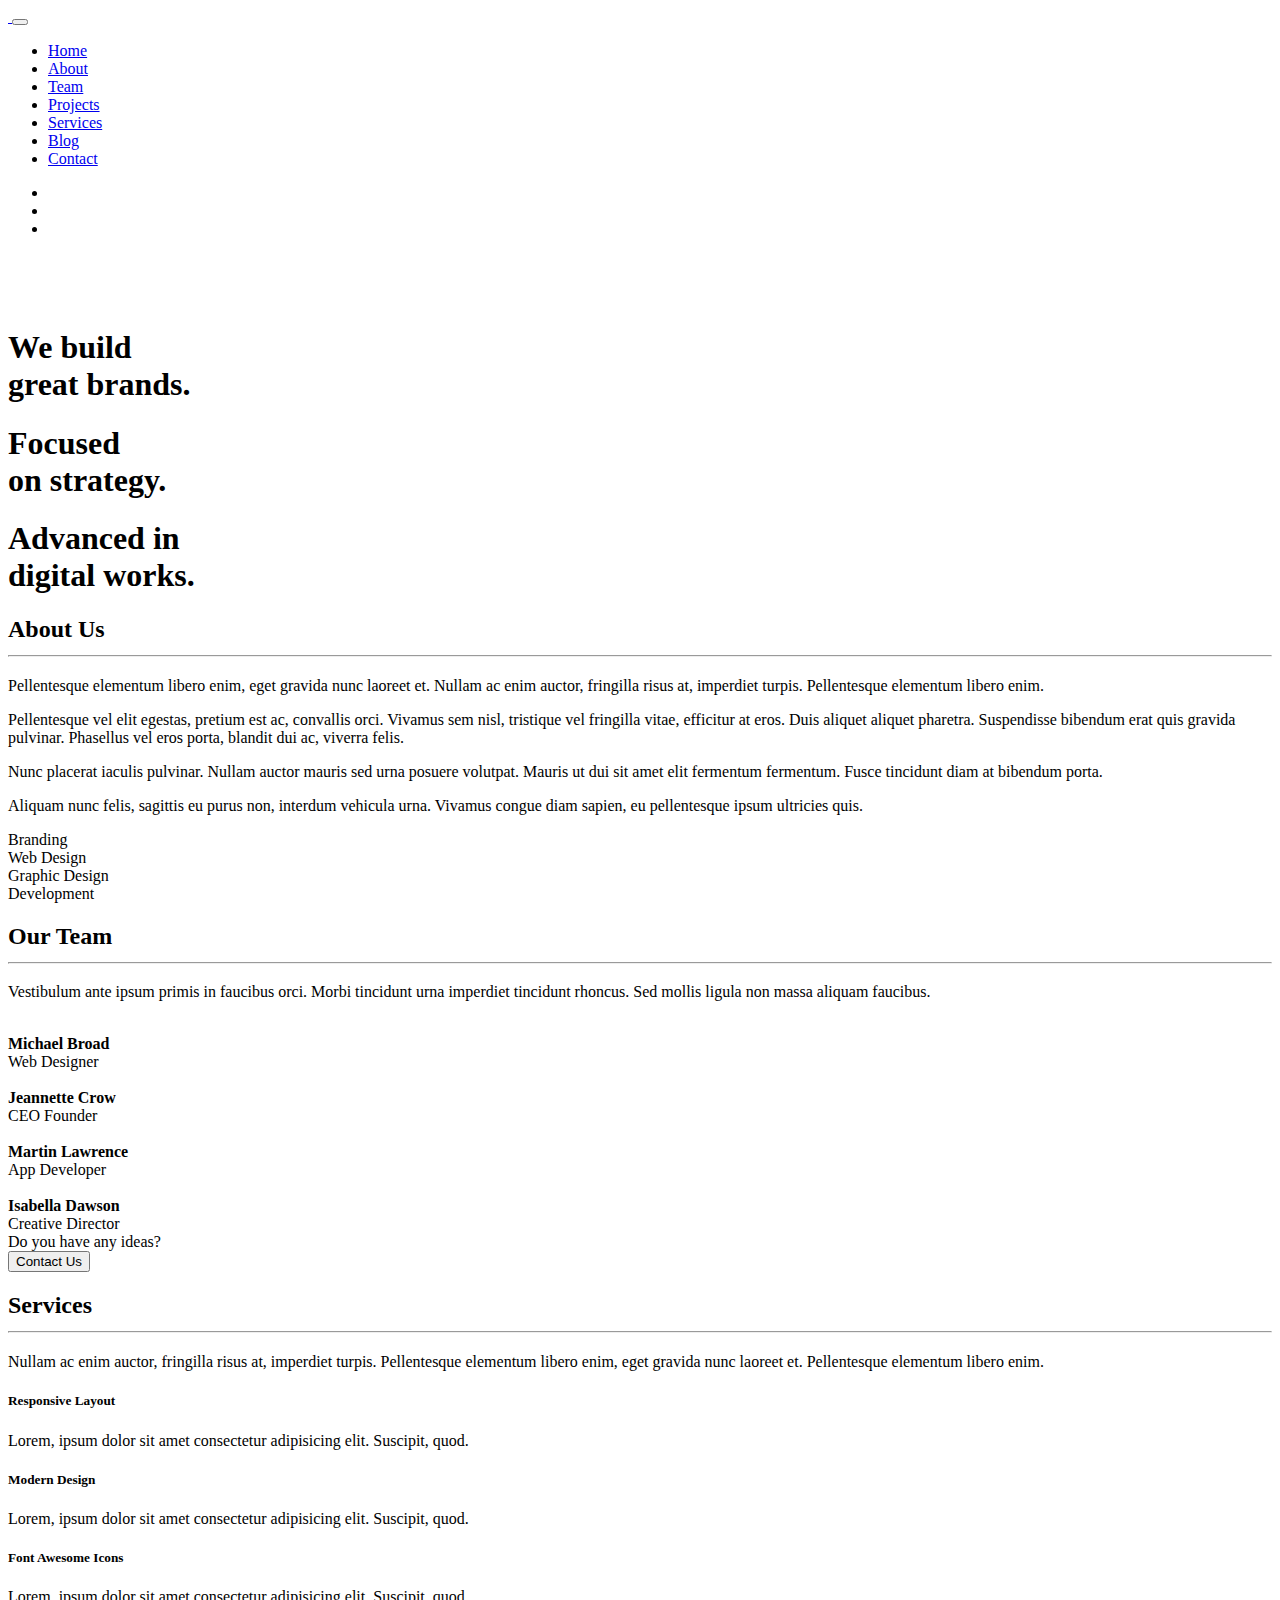
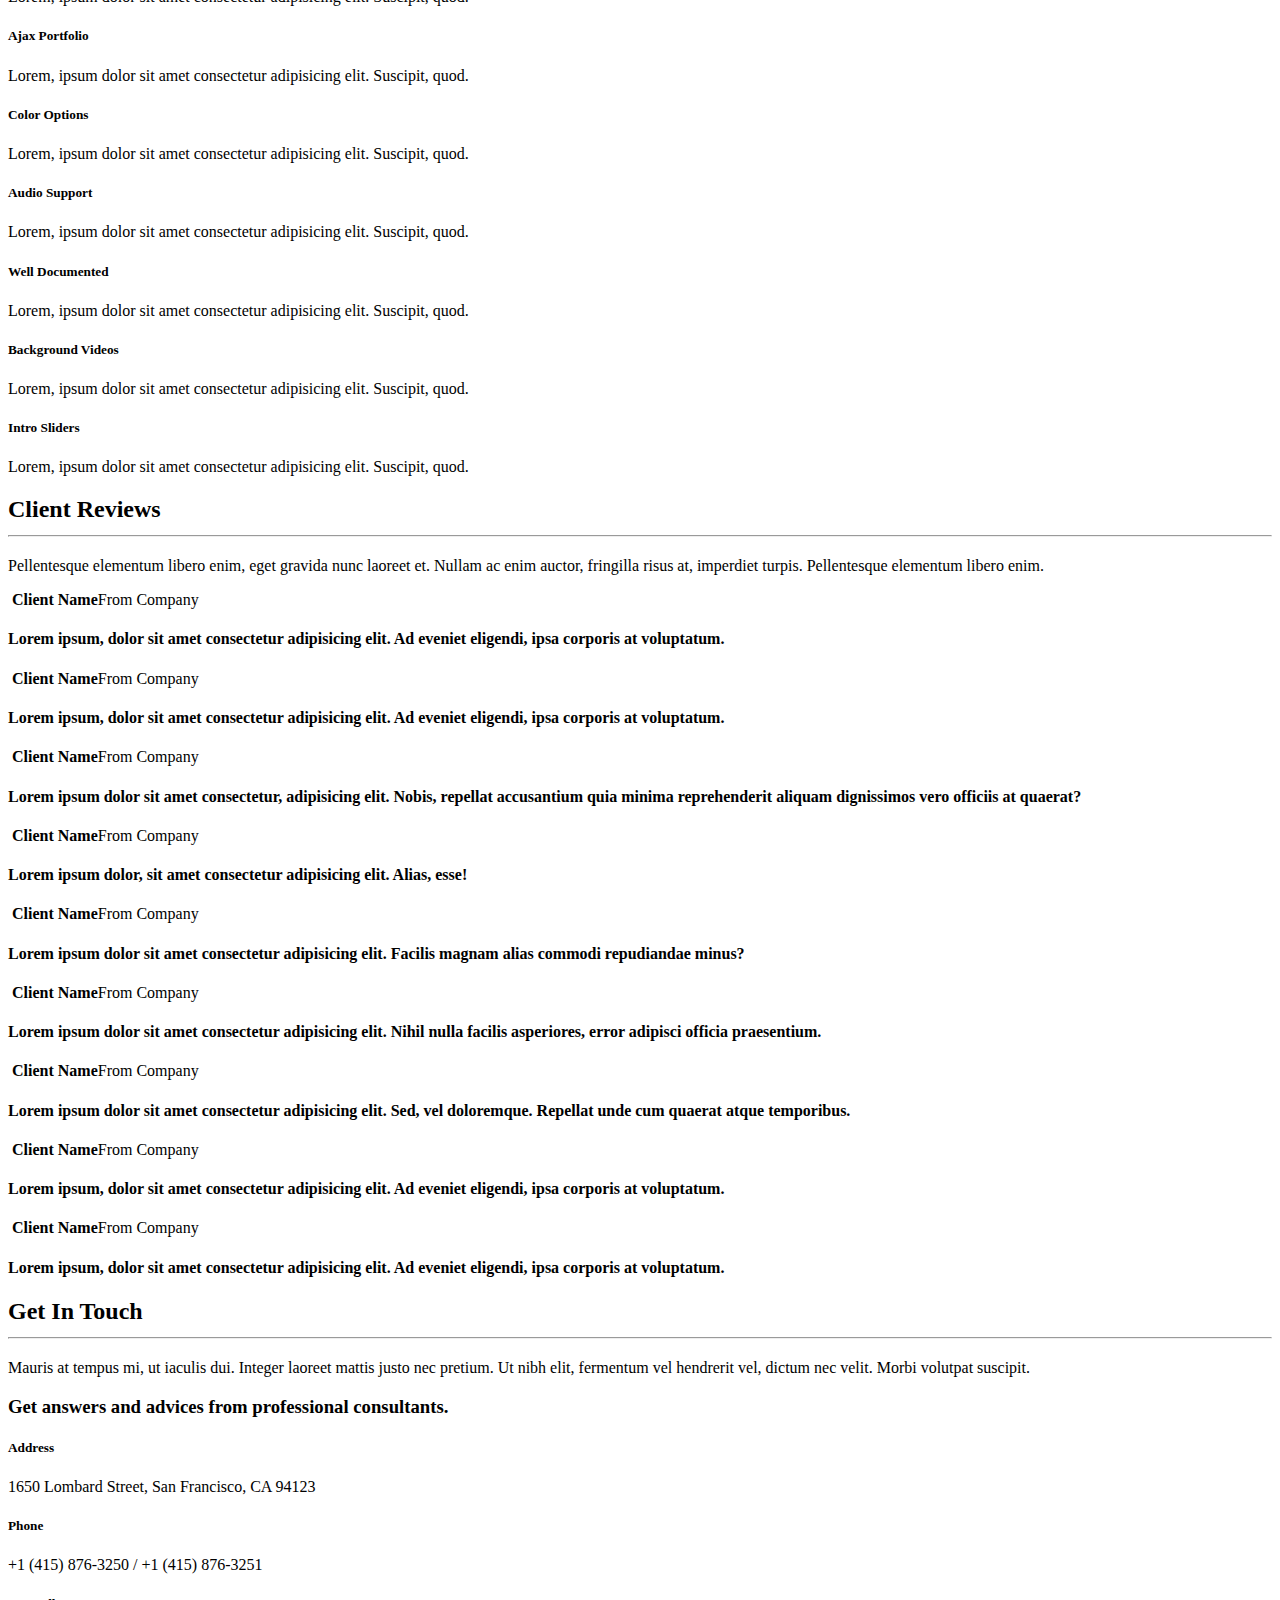
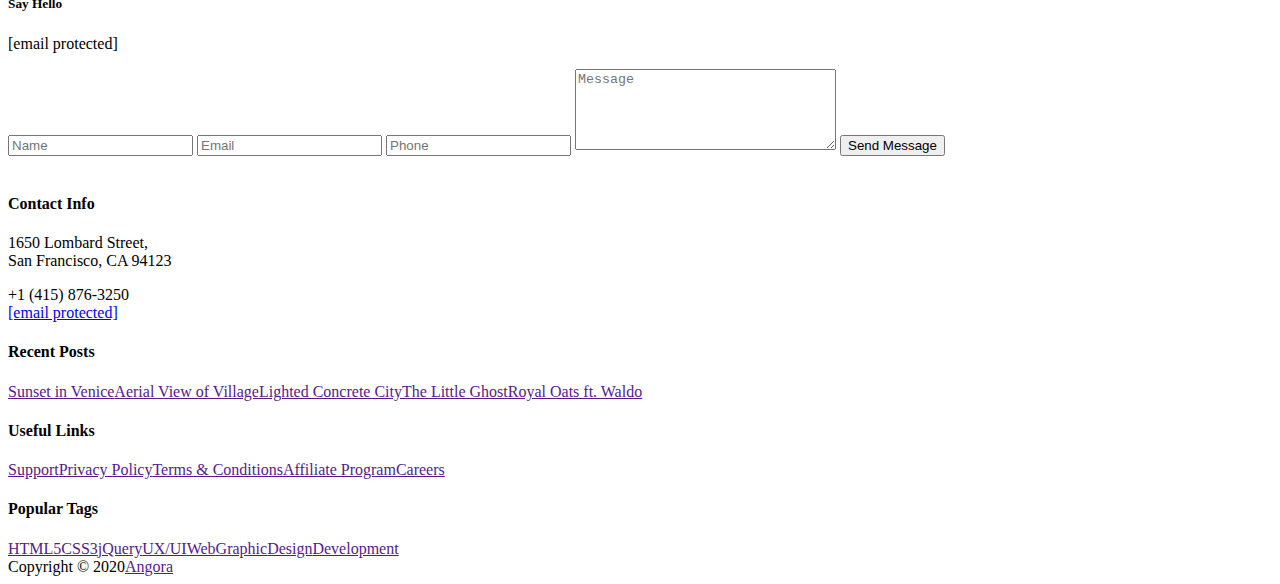
==== angora.html @ a64c03df "Added readme.md" ====
<!DOCTYPE html>
    <head>
        <meta name="viewport" content="width=device-width, initial-scale=1">
        <script src="https://kit.fontawesome.com/d4695009b6.js" crossorigin="anonymous"></script>
        <link href="https://cdn.jsdelivr.net/npm/bootstrap@5.2.0-beta1/dist/css/bootstrap.min.css" rel="stylesheet" integrity="sha384-0evHe/X+R7YkIZDRvuzKMRqM+OrBnVFBL6DOitfPri4tjfHxaWutUpFmBp4vmVor" crossorigin="anonymous">
        <link
          rel="stylesheet"
          href="https://cdnjs.cloudflare.com/ajax/libs/animate.css/4.1.1/animate.min.css"
        />
        <link rel="stylesheet" type="text/css" href="//cdn.jsdelivr.net/npm/slick-carousel@1.8.1/slick/slick.css"/>
        <link href="angora.css" rel="stylesheet" type="text/css">
    </head>
    <body>
        <!-- <ul class="hidden">
            <li>"Babies are easy, you just watch them be cute and feed them spaghetti" - Lilly Aldrin</li>
            <li></li>
        </ul> -->
        <section class="head-section">
          <nav class="navbar navbar-expand-md navbar-dark bg-none">
            <div class="container">
              <a class="navbar-brand" href="#">
                <img src="./images/logo-white.png" alt="" height="24">
              </a>
              <button class="navbar-toggler ms-auto" type="button" data-bs-toggle="collapse" data-bs-target="#navbarSupportedContent" aria-controls="navbarSupportedContent" aria-expanded="false" aria-label="Toggle navigation">
                <span class="navbar-toggler-icon"></span>
              </button>
              <div class="collapse navbar-collapse" id="navbarSupportedContent">
                <ul class="navbar-nav mb-2 mb-lg-0">
                  <li class="nav-item">
                    <a class="nav-link active" aria-current="page" href="#">Home</a>
                  </li>
                  <li class="nav-item">
                    <a class="nav-link" aria-current="aboutus" href="#aboutus">About</a>
                  </li>
                  <li class="nav-item">
                    <a class="nav-link" aria-current="ourteam" href="#ourteam">Team</a>
                  </li>
                  <li class="nav-item">
                    <a class="nav-link" aria-current="page" href="#projects">Projects</a>
                  </li>
                  <li class="nav-item">
                    <a class="nav-link" aria-current="page" href="#services">Services</a>
                  </li>
                  <li class="nav-item">
                    <a class="nav-link" aria-current="page" href="#blog">Blog</a>
                  </li>
                  <li class="nav-item">
                    <a class="nav-link" aria-current="page" href="#contact">Contact</a>
                  </li>
                </ul>
                <ul class="navbar-nav d-lg-flex block d-none">
                  <li class="nav-item"><a href="" class="nav-link"><i class="fa-brands fa-facebook-f"></i></a></li>
                  <li class="nav-item"><a href="" class="nav-link"><i class="fa-brands fa-instagram"></i></a></li>
                  <li class="nav-item"><a href="" class="nav-link"><i class="fa-brands fa-twitter"></i></a></li>
                </ul>
              </div>
            </div>
          </nav>
          
          <div class="slideshow">
            <div class="slide-inner">
              <div class="slide show"><img src="./images/slideshow-1.jpg" alt=""></div>
              <div class="slide"><img src="./images/slideshow-2.jpg" alt=""></div>
              <div class="slide"><img src="./images/slideshow-3.jpg" alt=""></div>
            </div>
            <div class="slide-titles">
              <h1 class="display-1 fw-bold slide-title">We build<br>great brands.</h1>
              <h1 class="display-1 fw-bold slide-title">Focused<br>on strategy.</h1>
              <h1 class="display-1 fw-bold slide-title">Advanced in<br>digital works.</h1>
            </div>
          </div>
          
        </section>

        <section class="body-section" id='aboutus'>
          <div class="container">
            <div class="sectro">
              <h2>About Us</h2>
              <p>Pellentesque elementum libero enim, eget gravida nunc laoreet et. Nullam ac enim auctor, fringilla risus at, imperdiet turpis. Pellentesque elementum libero enim.</p>
            </div>
            <div class="row">
              <div class="col-md">
                <p>Pellentesque vel elit egestas, pretium est ac, convallis orci. Vivamus sem nisl, tristique vel fringilla vitae, efficitur at eros. Duis aliquet aliquet pharetra. Suspendisse bibendum erat quis gravida pulvinar. Phasellus vel eros porta, blandit dui ac, viverra felis.</p>
                <p>Nunc placerat iaculis pulvinar. Nullam auctor mauris sed urna posuere volutpat. Mauris ut dui sit amet elit fermentum fermentum. Fusce tincidunt diam at bibendum porta.</p>
                <p>Aliquam nunc felis, sagittis eu purus non, interdum vehicula urna. Vivamus congue diam sapien, eu pellentesque ipsum ultricies quis.</p>
            </div>
              <div class="col-lg">

                <div class="prog">
                  <div class="progress-label">Branding</div>
                  <div class="progress">
                    <div class="progress-bar" role="progressbar" style="width:80%;" aria-valuenow="80" aria-valuemin="0" aria-valuemax="100"></div>
                  </div>
                </div>
                  
                <div class="prog">
                  <div class="progress-label">Web Design</div>
                  <div class="progress">
                    <div class="progress-bar" role="progressbar" style="width:95%;" aria-valuenow="95" aria-valuemin="0" aria-valuemax="100"></div>
                  </div>
                </div>

                <div class="prog">
                  <div class="progress-label ">Graphic Design</div>
                  <div class="progress">
                    <div class="progress-bar" role="progressbar" style="width:85%;" aria-valuenow="85" aria-valuemin="0" aria-valuemax="100"></div>
                  </div>
                </div>
                  
                <div class="prog">
                  <div class="progress-label">Development</div>
                  <div class="progress">
                    <div class="progress-bar" role="progressbar" style="width:70%;" aria-valuenow="70" aria-valuemin="0" aria-valuemax="100"></div>
                  </div>
                </div>

              </div>
            </div>
          </div>
        </section>

        <section class="body-section team-section" id="ourteam">
          <div class="container">
            <div class="sectro">
              <h2>Our Team</h2>
              <p>Vestibulum ante ipsum primis in faucibus orci. Morbi tincidunt urna imperdiet tincidunt rhoncus. Sed mollis ligula non massa aliquam faucibus.</p>
            </div>
            <div class="row mb-5 justify-content-center ms-auto me-auto">
              <div class="col-lg-3 col-md-10 ">
                <div class="card">
                  <div class="card-crop">
                    <img src="./images/member-1.jpg" alt="" class="card-img team-image">
                    <div class="red-contact-overlay"><a href=""><i class="fa-brands fa-facebook-f"></i></a><a href=""><i class="fa-brands fa-twitter"></i></a><a href=""><i class="fa-brands fa-instagram"></i></a><a href=""><i class="fa-brands fa-linkedin-in"></i></a></div>
                  </div>
                  <div class="card-footer">
                    <strong class="d-block">Michael Broad</strong>
                    <div class="job">Web Designer</div>
                  </div>
                </div>
              </div>
              <div class="col-lg-3 col-md-10 ">
                <div class="card">
                  <div class="card-crop">
                    <img src="./images/member-2.jpg" alt="" class="card-img team-image">
                    <div class="red-contact-overlay"><a href=""><i class="fa-brands fa-facebook-f"></i></a><a href=""><i class="fa-brands fa-twitter"></i></a><a href=""><i class="fa-brands fa-instagram"></i></a><a href=""><i class="fa-brands fa-linkedin-in"></i></a></div>
                  </div>
                  <div class="card-footer">
                    <strong class="d-block">Jeannette Crow</strong>
                    <div class="job">CEO Founder</div>
                  </div>
                </div>
              </div>
              <div class="col-lg-3 col-md-10 ">
                <div class="card">
                  <div class="card-crop">
                    <img src="./images/member-3.jpg" alt="" class="card-img team-image">
                    <div class="red-contact-overlay"><a href=""><i class="fa-brands fa-facebook-f"></i></a><a href=""><i class="fa-brands fa-twitter"></i></a><a href=""><i class="fa-brands fa-instagram"></i></a><a href=""><i class="fa-brands fa-linkedin-in"></i></a></div>
                  </div>
                  <div class="card-footer">
                    <strong class="d-block">Martin Lawrence</strong>
                    <div class="job">App Developer</div>
                  </div>
                </div>
              </div>
              <div class="col-lg-3 col-md-10 ">
                <div class="card">
                  <div class="card-crop">
                    <img src="./images/member-4.jpg" alt="" class="card-img team-image">
                    <div class="red-contact-overlay"><a href=""><i class="fa-brands fa-facebook-f"></i></a><a href=""><i class="fa-brands fa-twitter"></i></a><a href=""><i class="fa-brands fa-instagram"></i></a><a href=""><i class="fa-brands fa-linkedin-in"></i></a></div>
                  </div>
                  <div class="card-footer">
                    <strong class="d-block">Isabella Dawson</strong>
                    <div class="job">Creative Director</div>
                  </div>
                </div>
              </div>
            </div>
            <div class="thoughts row mt-5">
              <div class="col-md-4"><div class="display-6">Do you have any ideas?</div></div>
              <div class="col-md-3"><button class="contactus-button fw-bold text-white mx-auto mt-2">Contact Us</button></div>
            </div>
          </div>
        </section>

        <section class="body-section services-section">
          <div class="container">
            <div class="row justify-content-center">
              <div class="section-intro col-lg-8 col-md-12 position-relative">
                <h2 class="section-title" data-bg-letter="S">
                  Services
                  <hr>
                </h2>
                <p class="section-intro-text">Nullam ac enim auctor, fringilla risus at, imperdiet turpis. Pellentesque elementum libero enim, eget gravida nunc laoreet et. Pellentesque elementum libero enim.</p>
              </div>
            </div>
            <div class="row">
              <div class="container-lg w-100">
                <div class="row">
                  <div class="col-lg col-md-6 service">
                    <i class="service-icon fa-solid fa-laptop"></i>
                    <div class="service-info">
                      <h5 class="service-title">Responsive Layout</h5>
                      <p class="service-desc"> Lorem, ipsum dolor sit amet consectetur adipisicing elit. Suscipit, quod.</p>
                    </div>
                  </div>
                  <div class="col service">
                    <i class="service-icon fa-solid fa-pen-ruler"></i>
                    <div class="service-info">
                      <h5 class="service-title">Modern Design</h5>
                      <p class="service-desc"> Lorem, ipsum dolor sit amet consectetur adipisicing elit. Suscipit, quod.</p>
                    </div>
                  </div>
                  <div class="col-md-6 col-lg service">
                    <i class="service-icon fa-solid fa-font-awesome"></i>
                    <div class="service-info">
                      <h5 class="service-title">Font Awesome Icons</h5>
                      <p class="service-desc"> Lorem, ipsum dolor sit amet consectetur adipisicing elit. Suscipit, quod.</p>
                    </div>
                  </div>
                </div>
                <div class="row">
                  <div class="col-lg col-md-6 service">
                    <i class="service-icon fa-solid fa-envelopes-bulk"></i>
                    <div class="service-info">
                      <h5 class="service-title">Ajax Portfolio</h5>
                      <p class="service-desc"> Lorem, ipsum dolor sit amet consectetur adipisicing elit. Suscipit, quod.</p>
                    </div>
                  </div>
                  <div class="col service">
                    <i class="service-icon fa-solid fa-gear"></i>
                    <div class="service-info">
                      <h5 class="service-title">Color Options</h5>
                      <p class="service-desc"> Lorem, ipsum dolor sit amet consectetur adipisicing elit. Suscipit, quod.</p>
                    </div>
                  </div>
                  <div class="col-md-6 col-lg service">
                    <i class="service-icon fa-solid fa-headphones-simple"></i>
                    <div class="service-info">
                      <h5 class="service-title">Audio Support</h5>
                      <p class="service-desc"> Lorem, ipsum dolor sit amet consectetur adipisicing elit. Suscipit, quod.</p>
                    </div>
                  </div>
                </div>
                <div class="row">
                  <div class="col-lg col-md-6 service">
                    <i class="service-icon fa-solid fa-book"></i>
                    <div class="service-info">
                      <h5 class="service-title">Well Documented</h5>
                      <p class="service-desc"> Lorem, ipsum dolor sit amet consectetur adipisicing elit. Suscipit, quod.</p>
                    </div>
                  </div>
                  <div class="col service">
                    <i class="service-icon fa-solid fa-camera"></i>
                    <div class="service-info">
                      <h5 class="service-title">Background Videos</h5>
                      <p class="service-desc"> Lorem, ipsum dolor sit amet consectetur adipisicing elit. Suscipit, quod.</p>
                    </div>
                  </div>
                  <div class="col-md-6 col-lg service">
                    <i class="service-icon fa-solid fa-sliders"></i>
                    <div class="service-info">
                      <h5 class="service-title">Intro Sliders</h5>
                      <p class="service-desc"> Lorem, ipsum dolor sit amet consectetur adipisicing elit. Suscipit, quod.</p>
                    </div>
                  </div>
                </div>
              </div>
            </div>
          </div>
        </section>

        <section class="body-section client-reviews-section">
          <div class="container">
            <div class="row justify-content-center">
              <div class="section-intro col-lg-8 col-md-12 position-relative">
                <h2 class="section-title" data-bg-letter="C">Client Reviews<hr></h2>
                <p class="section-intro-text">Pellentesque elementum libero enim, eget gravida nunc laoreet et. Nullam ac enim auctor, fringilla risus at, imperdiet turpis. Pellentesque elementum libero enim.</p>
              </div>
            </div>
            <div class="row justify-content-center">
              <div class="client-carousel-container row">
                <div class="client-carousel col-md-8">
                  <div class="client-slide">
                    <div class="client" data-client-pos="0">
                      <img src="./images/client-1.png" alt="" class="client-img">
                      <strong class="client-name">Client Name</strong><span class="fw-light client-company">From Company</span>
                    </div>
                    <div class="client-review">
                      <i class="fa-solid fa-quote-left"></i>
                      <h4>Lorem ipsum, dolor sit amet consectetur adipisicing elit. Ad eveniet eligendi, ipsa corporis at voluptatum.</h4>
                      <i class="fa-solid fa-quote-right"></i>
                    </div>
                  </div>
                  <div class="client-slide">
                    <div class="client" data-client-pos="1">
                      <img src="./images/client-2.png" alt="" class="client-img">
                      <strong class="client-name">Client Name</strong><span class="fw-light client-company">From Company</span>
                    </div>
                    <div class="client-review">
                      <i class="fa-solid fa-quote-left"></i>
                      <h4>Lorem ipsum, dolor sit amet consectetur adipisicing elit. Ad eveniet eligendi, ipsa corporis at voluptatum.</h4>
                      <i class="fa-solid fa-quote-right"></i>
                    </div>
                  </div>
                  <div class="client-slide">
                    <div class="client" data-client-pos="2">
                      <img src="./images/client-3.png" alt="" class="client-img">
                      <strong class="client-name">Client Name</strong><span class="fw-light client-company">From Company</span>
                    </div>
                    <div class="client-review">
                      <i class="fa-solid fa-quote-left"></i>
                      <h4>Lorem ipsum dolor sit amet consectetur, adipisicing elit. Nobis, repellat accusantium quia minima reprehenderit aliquam dignissimos vero officiis at quaerat?</h4>
                      <i class="fa-solid fa-quote-right"></i>
                    </div>
                  </div>
                  <div class="client-slide">
                    <div class="client" data-client-pos="3">
                      <img src="./images/client-4.png" alt="" class="client-img">
                      <strong class="client-name">Client Name</strong><span class="fw-light client-company">From Company</span>
                    </div>
                    <div class="client-review">
                      <i class="fa-solid fa-quote-left"></i>
                      <h4>Lorem ipsum dolor, sit amet consectetur adipisicing elit. Alias, esse!</h4>
                      <i class="fa-solid fa-quote-right"></i>
                    </div>
                  </div>
                  <div class="client-slide">
                    <div class="client" data-client-pos="4">
                      <img src="./images/client-5.png" alt="" class="client-img">
                      <strong class="client-name">Client Name</strong><span class="fw-light client-company">From Company</span>
                    </div>
                    <div class="client-review">
                      <i class="fa-solid fa-quote-left"></i>
                      <h4>Lorem ipsum dolor sit amet consectetur adipisicing elit. Facilis magnam alias commodi repudiandae minus?</h4>
                      <i class="fa-solid fa-quote-right"></i>
                    </div>
                  </div>
                  <div class="client-slide">
                    <div class="client" data-client-pos="5">
                      <img src="./images/client-6.png" alt="" class="client-img">
                      <strong class="client-name">Client Name</strong><span class="fw-light client-company">From Company</span>
                    </div>
                    <div class="client-review">
                      <i class="fa-solid fa-quote-left"></i>
                      <h4>Lorem ipsum dolor sit amet consectetur adipisicing elit. Nihil nulla facilis asperiores, error adipisci officia praesentium.</h4>
                      <i class="fa-solid fa-quote-right"></i>
                    </div>
                  </div>
                  <div class="client-slide">
                    <div class="client" data-client-pos="6">
                      <img src="./images/client-7.png" alt="" class="client-img">
                      <strong class="client-name">Client Name</strong><span class="fw-light client-company">From Company</span>
                    </div>
                    <div class="client-review">
                      <i class="fa-solid fa-quote-left"></i>
                      <h4>Lorem ipsum dolor sit amet consectetur adipisicing elit. Sed, vel doloremque. Repellat unde cum quaerat atque temporibus.</h4>
                      <i class="fa-solid fa-quote-right"></i>
                    </div>
                  </div>
                  <div class="client-slide">
                    <div class="client" data-client-pos="7">
                      <img src="./images/client-8.png" alt="" class="client-img">
                      <strong class="client-name">Client Name</strong><span class="fw-light client-company">From Company</span>
                    </div>
                    <div class="client-review">
                      <i class="fa-solid fa-quote-left"></i>
                      <h4>Lorem ipsum, dolor sit amet consectetur adipisicing elit. Ad eveniet eligendi, ipsa corporis at voluptatum.</h4>
                      <i class="fa-solid fa-quote-right"></i>
                    </div>
                  </div>
                  <div class="client-slide">
                    <div class="client" data-client-pos="8">
                      <img src="./images/client-9.png" alt="" class="client-img">
                      <strong class="client-name">Client Name</strong><span class="fw-light client-company">From Company</span>
                    </div>
                    <div class="client-review">
                      <i class="fa-solid fa-quote-left"></i>
                      <h4>Lorem ipsum, dolor sit amet consectetur adipisicing elit. Ad eveniet eligendi, ipsa corporis at voluptatum.</h4>
                      <i class="fa-solid fa-quote-right"></i>
                    </div>
                  </div>
                </div>
              </div>
            </div>
          </div>
        </section>

        <section class="body-section contact-section">
          <div class="container">
            <div class="sectro">
              <h2>Get In Touch</h2>
              <p>Mauris at tempus mi, ut iaculis dui. Integer laoreet mattis justo nec pretium. Ut nibh elit, fermentum vel hendrerit vel, dictum nec velit. Morbi volutpat suscipit.</p>
            </div>
            <div class="row">
              <div class="col-md">
                <h3 class="mb-5">Get answers and advices from professional consultants.</h3>
                <div class="service border-bottom">
                  <i class="service-icon fa-solid fa-map"></i>
                  <div class="service-info">
                    <h5 class="service-title">Address</h5>
                    <p class="service-desc"> 1650 Lombard Street, San Francisco, CA 94123</p>
                  </div>
                </div>
                <div class="service border-bottom pt-3">
                  <i class="service-icon fa-solid fa-mobile-screen"></i>
                  <div class="service-info">
                    <h5 class="service-title">Phone</h5>
                    <p class="service-desc"> +1 (415) 876-3250 / +1 (415) 876-3251</p>
                  </div>
                </div>
                <div class="service pt-3">
                  <i class="service-icon fa-solid fa-envelope"></i>
                  <div class="service-info">
                    <h5 class="service-title">Say Hello</h5>
                    <p class="service-desc">[email protected]</p>
                  </div>
                </div>
              </div>
              <div class="col-md contact-form">
                <input class="mb-4" type="text" name="name" id="" placeholder="Name">
                <input class="mb-4" type="email" name="" id="" placeholder="Email">
                <input class="mb-4" type="tel" name="" id="" placeholder="Phone">
                <textarea class="w-100" name="message-area" id="" cols="30" rows="5" placeholder="Message"></textarea>
                <button class="send-btn mt-4"><i class="fa-solid fa-paper-plane"></i>Send Message</button>
              </div>
            </div>
          </div>
        </section>

        <script type="text/javascript" src="//code.jquery.com/jquery-1.11.0.min.js"></script>
        <script type="text/javascript" src="//code.jquery.com/jquery-migrate-1.2.1.min.js"></script>

        <script src="angora.js" type="text/javascript"></script>
        <!-- JavaScript Bundle with Popper -->
        <script src="https://cdn.jsdelivr.net/npm/bootstrap@5.2.0-beta1/dist/js/bootstrap.bundle.min.js" integrity="sha384-pprn3073KE6tl6bjs2QrFaJGz5/SUsLqktiwsUTF55Jfv3qYSDhgCecCxMW52nD2" crossorigin="anonymous"></script>
        
        <script type="text/javascript" src="//cdn.jsdelivr.net/npm/slick-carousel@1.8.1/slick/slick.min.js"></script> 
        <script>
          $('.client-carousel').slick({
              arrows: false,
              appendDots: null,
              centerMode: true,
              focusOnSelect: true,
              draggable: true,
              slidesToShow: 5,
              centerPadding: '0px',
          })
        </script>
        <script>
          $('div.sectro').each((i, e) => {
            let h = $(e).find('h2');
            h.addClass('section-title').attr("data-bg-letter", h.text().charAt(0)).append('<hr>').clone();
            
            let p = $(e).find('p').addClass('section-intro-text').clone();
            
            $(e).html('').append('<div class="row justify-content-center">').children('div').append('<div class="section-intro col-lg-8 col-md-12 position-relative">').children('div').append(h,p);
          })
          
          var observer = new IntersectionObserver(entries => {
            if(entries[0].isIntersecting === true){
              $('.progress-bar').addClass('animate__animated animate__slideInLeft')
            }
          })

          observer.observe(document.querySelector('.progress-bar'))
        </script>
    </body>
    <footer class="pt-4">
      <div class="container">
        <div class="row justify-content-center"><img class="logo" src="./images/icon.png" alt=""></div>
        <div class="row py-4 justify-content-space-around">
          <div class="col-lg col-md-6 contact-info footer-col">
            <h4>Contact Info</h4>
            <p>
              1650 Lombard Street,<br>
              San Francisco, CA 94123
            </p>
            <p>+1 (415) 876-3250<br><a class="text-link" href="#email-protected">[email protected]</a></p>
          </div>
          <div class="col-lg col-md-6 recent-posts footer-col">
            <h4>Recent Posts</h4>
            <div><a href="" class="d-block text-link">Sunset in Venice</a><a href="" class="d-block text-link">Aerial View of Village</a><a href="" class="d-block text-link">Lighted Concrete City</a><a href="" class="d-block text-link">The Little Ghost</a><a href="" class="d-block text-link">Royal Oats ft. Waldo</a></div>
          </div>
          <div class="col-lg col-md-6 useful-links footer-col">
            <h4>Useful Links</h4>
            <div><a href="" class="d-block text-link">Support</a><a href="" class="d-block text-link">Privacy Policy</a><a href="" class="d-block text-link">Terms & Conditions</a><a href="" class="d-block text-link">Affiliate Program</a><a href="" class="d-block text-link">Careers</a></div>
          </div>
          <div class="col-lg col-md-6 popular-tags footer-col">
            <h4>Popular Tags</h4>
            <div><a href="" class="tag-link d-inline-block">HTML5</a><a href="" class="tag-link d-inline-block">CSS3</a><a href="" class="tag-link d-inline-block">jQuery</a><a href="" class="tag-link d-inline-block">UX/UI</a><a href="" class="tag-link d-inline-block">Web</a><a href="" class="tag-link d-inline-block">Graphic</a><a href="" class="tag-link d-inline-block">Design</a><a href="" class="tag-link d-inline-block">Development</a></div>
          </div>
        </div>
      </div>
      <div class="w-100 footer-foot">
        <div class="container">
          <div class="row">
            <div class="col-lg">
              <a href="" class="icon-link"><i class="fa-brands fa-twitter"></i></a>
              <a href="" class="icon-link"><i class="fa-brands fa-facebook-f"></i></a>
              <a href="" class="icon-link"><i class="fa-brands fa-instagram"></i></a>
              <a href="" class="icon-link"><i class="fa-brands fa-dribbble"></i></a>
              <a href="" class="icon-link"><i class="fa-brands fa-pinterest"></i></a>
            </div>
            <div class="col-lg text-end">Copyright © 2020<a href="" class="text-link fw-bold">Angora</a></div>
          </div>
        </div>
      </div>
    </footer>
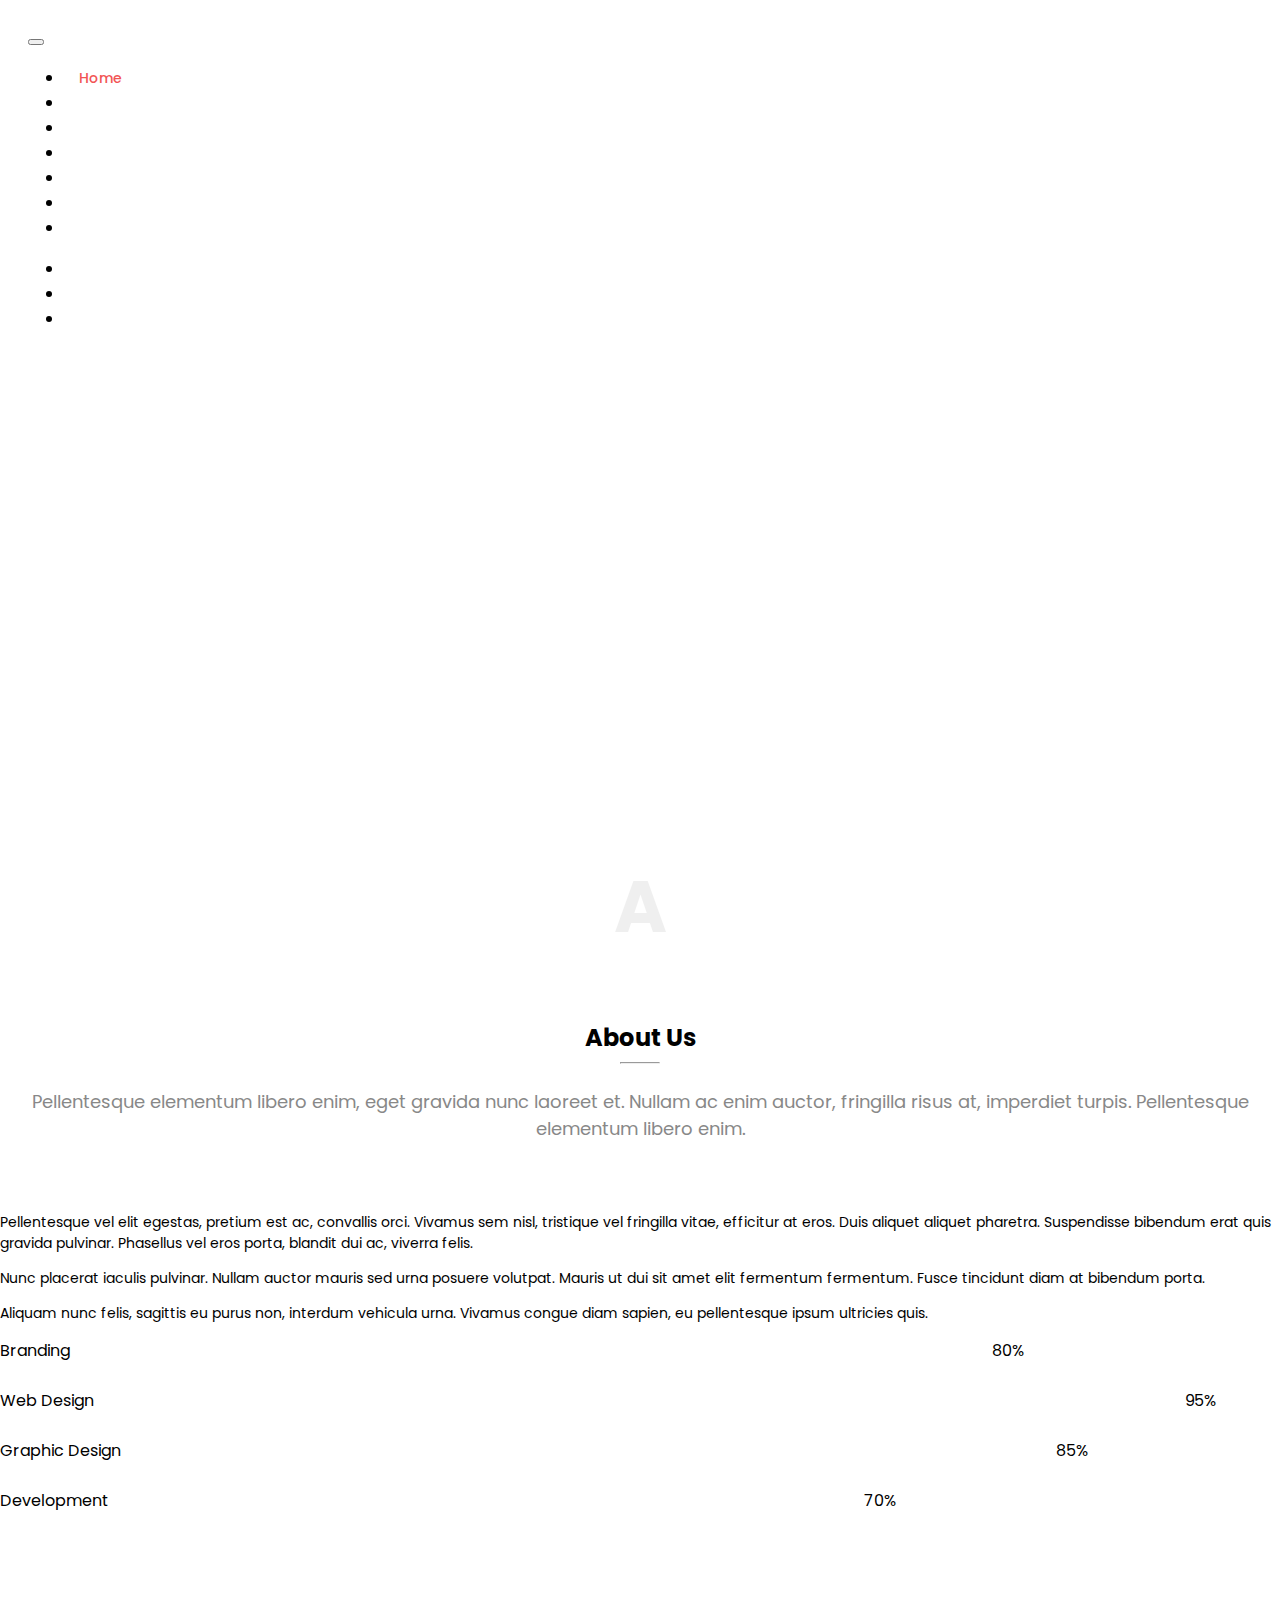
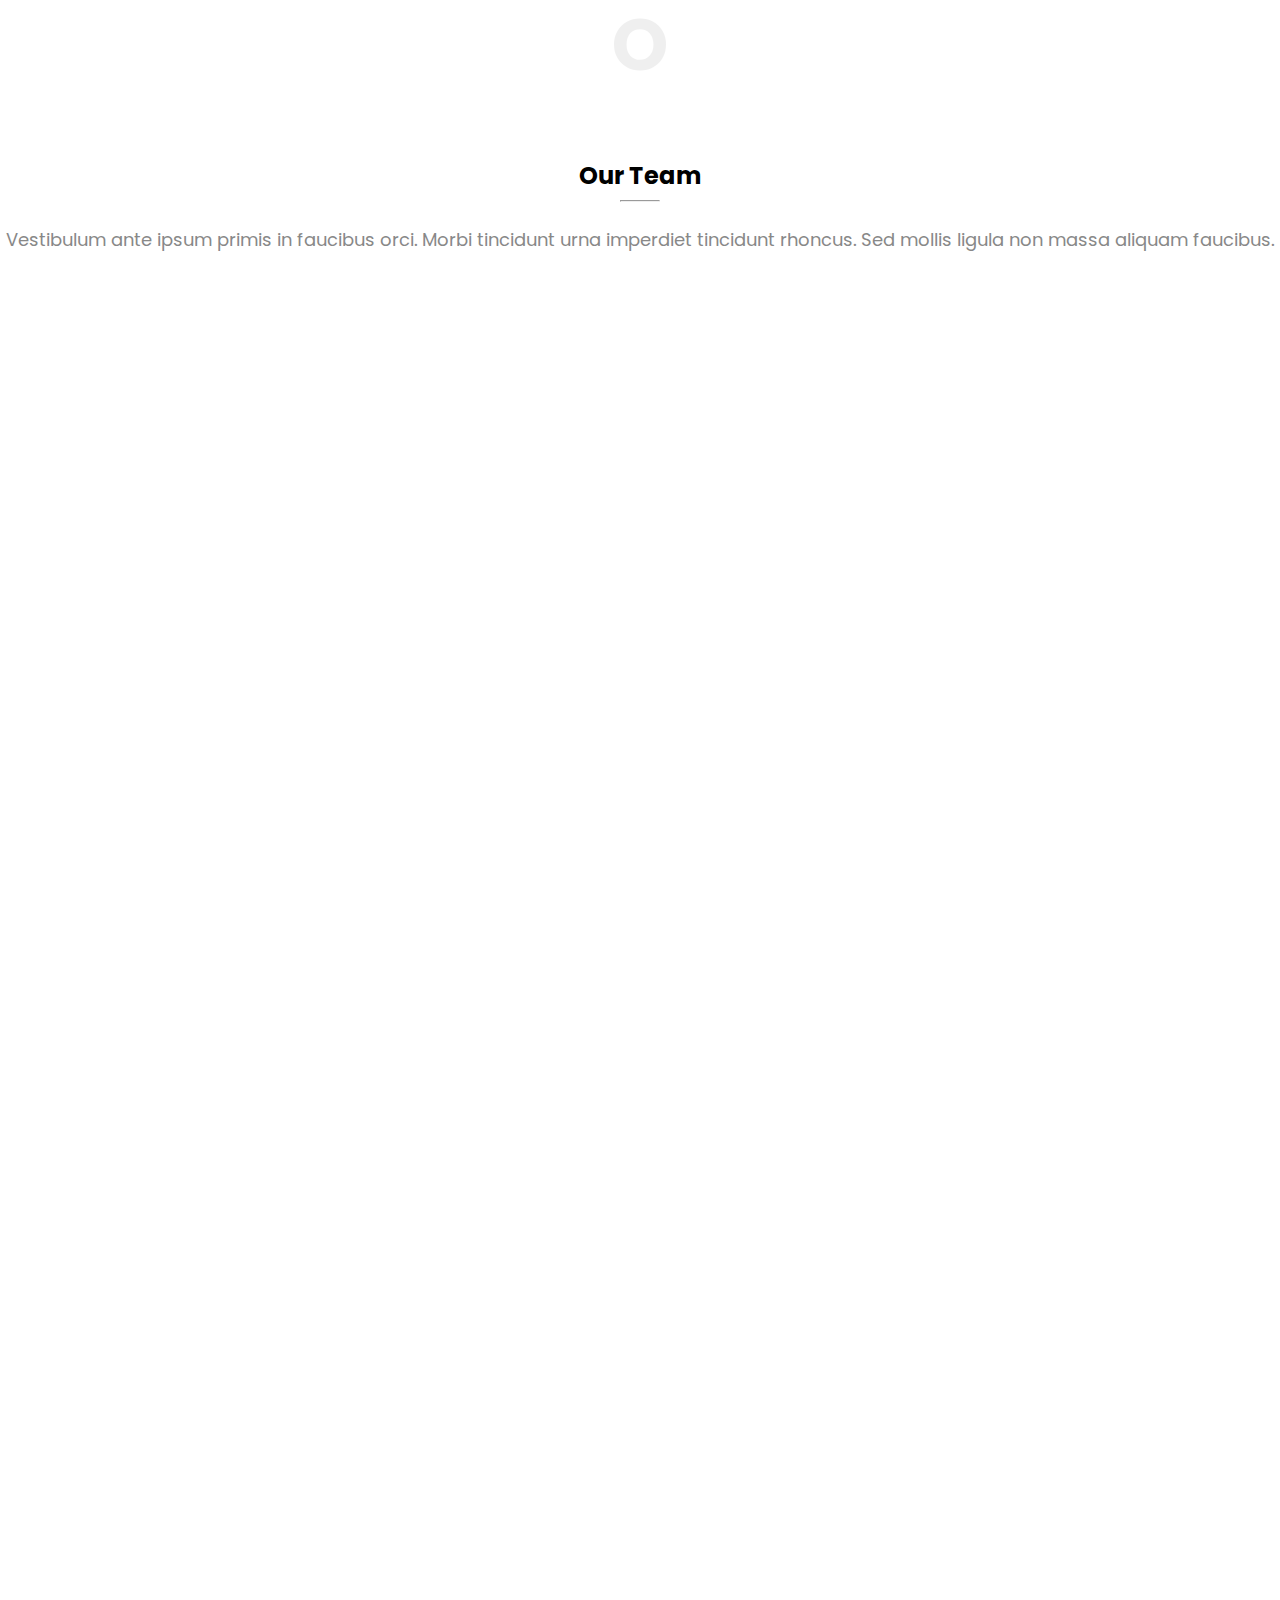
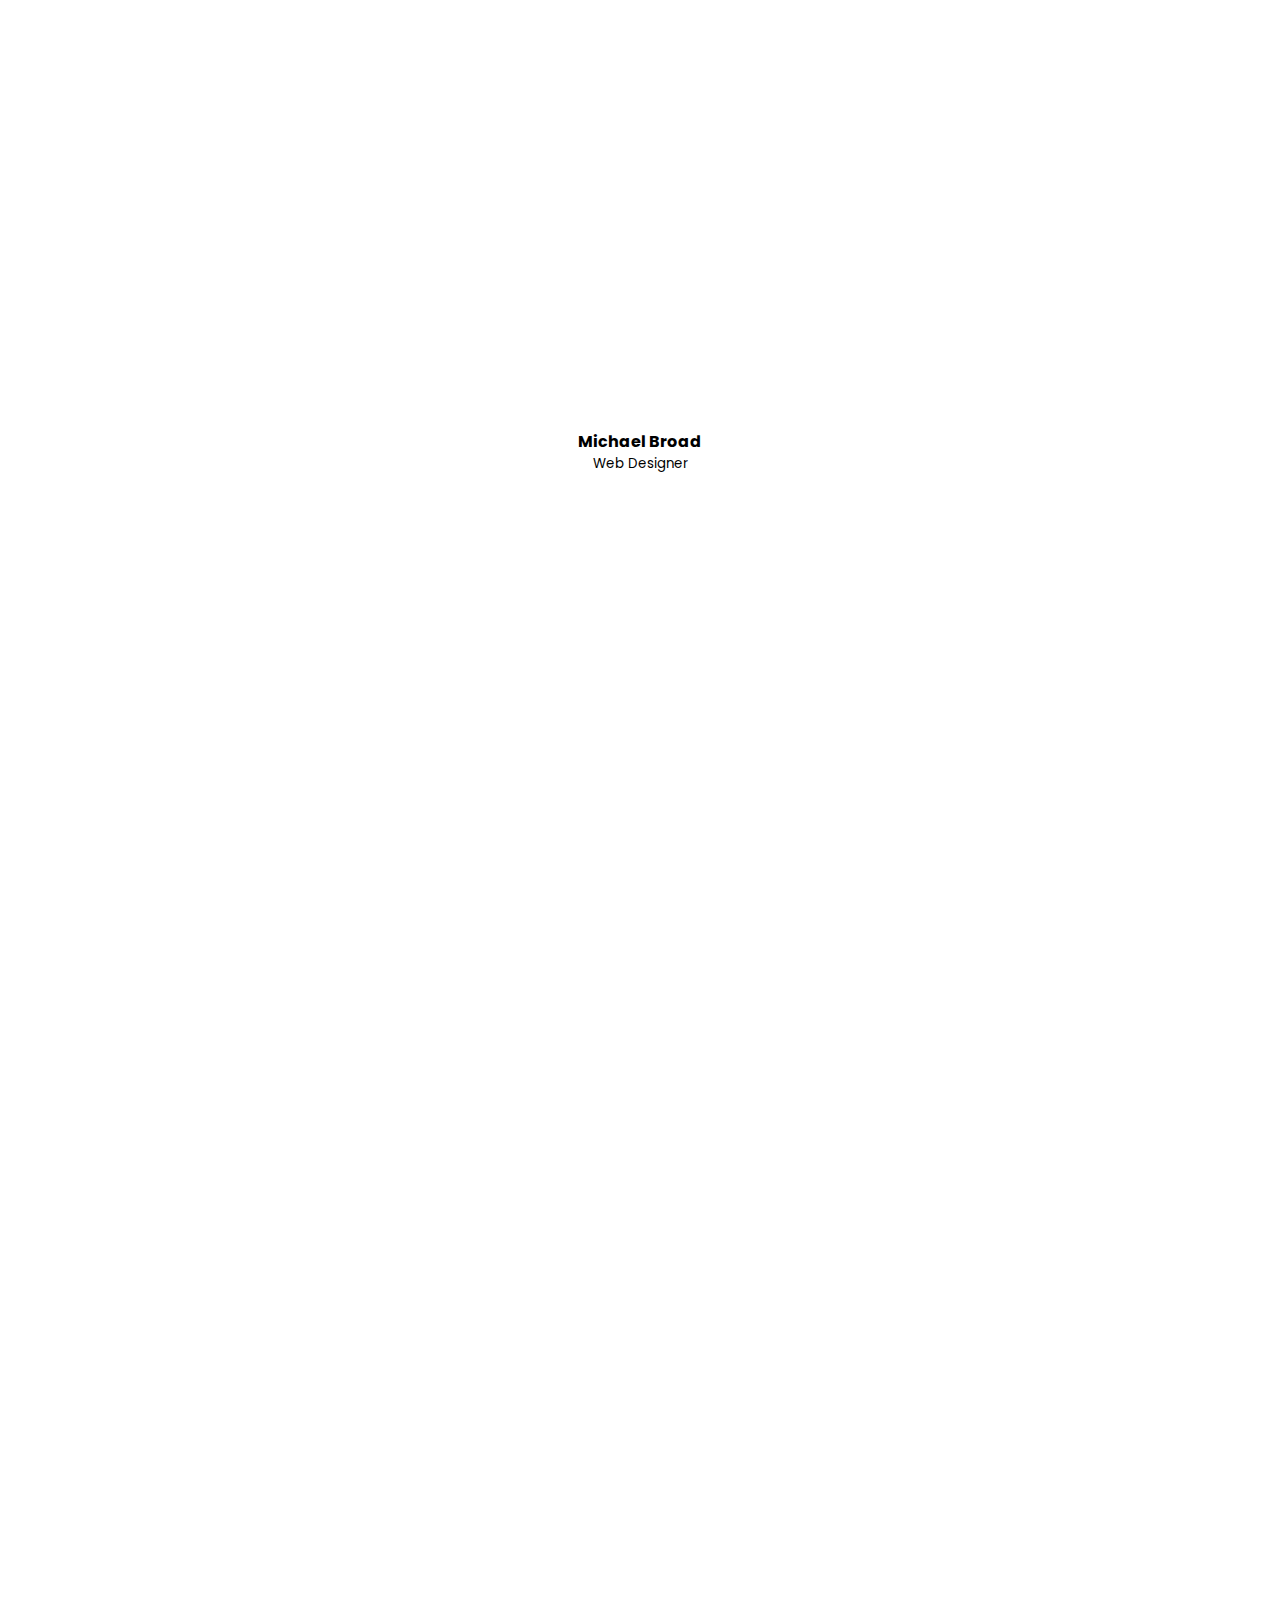
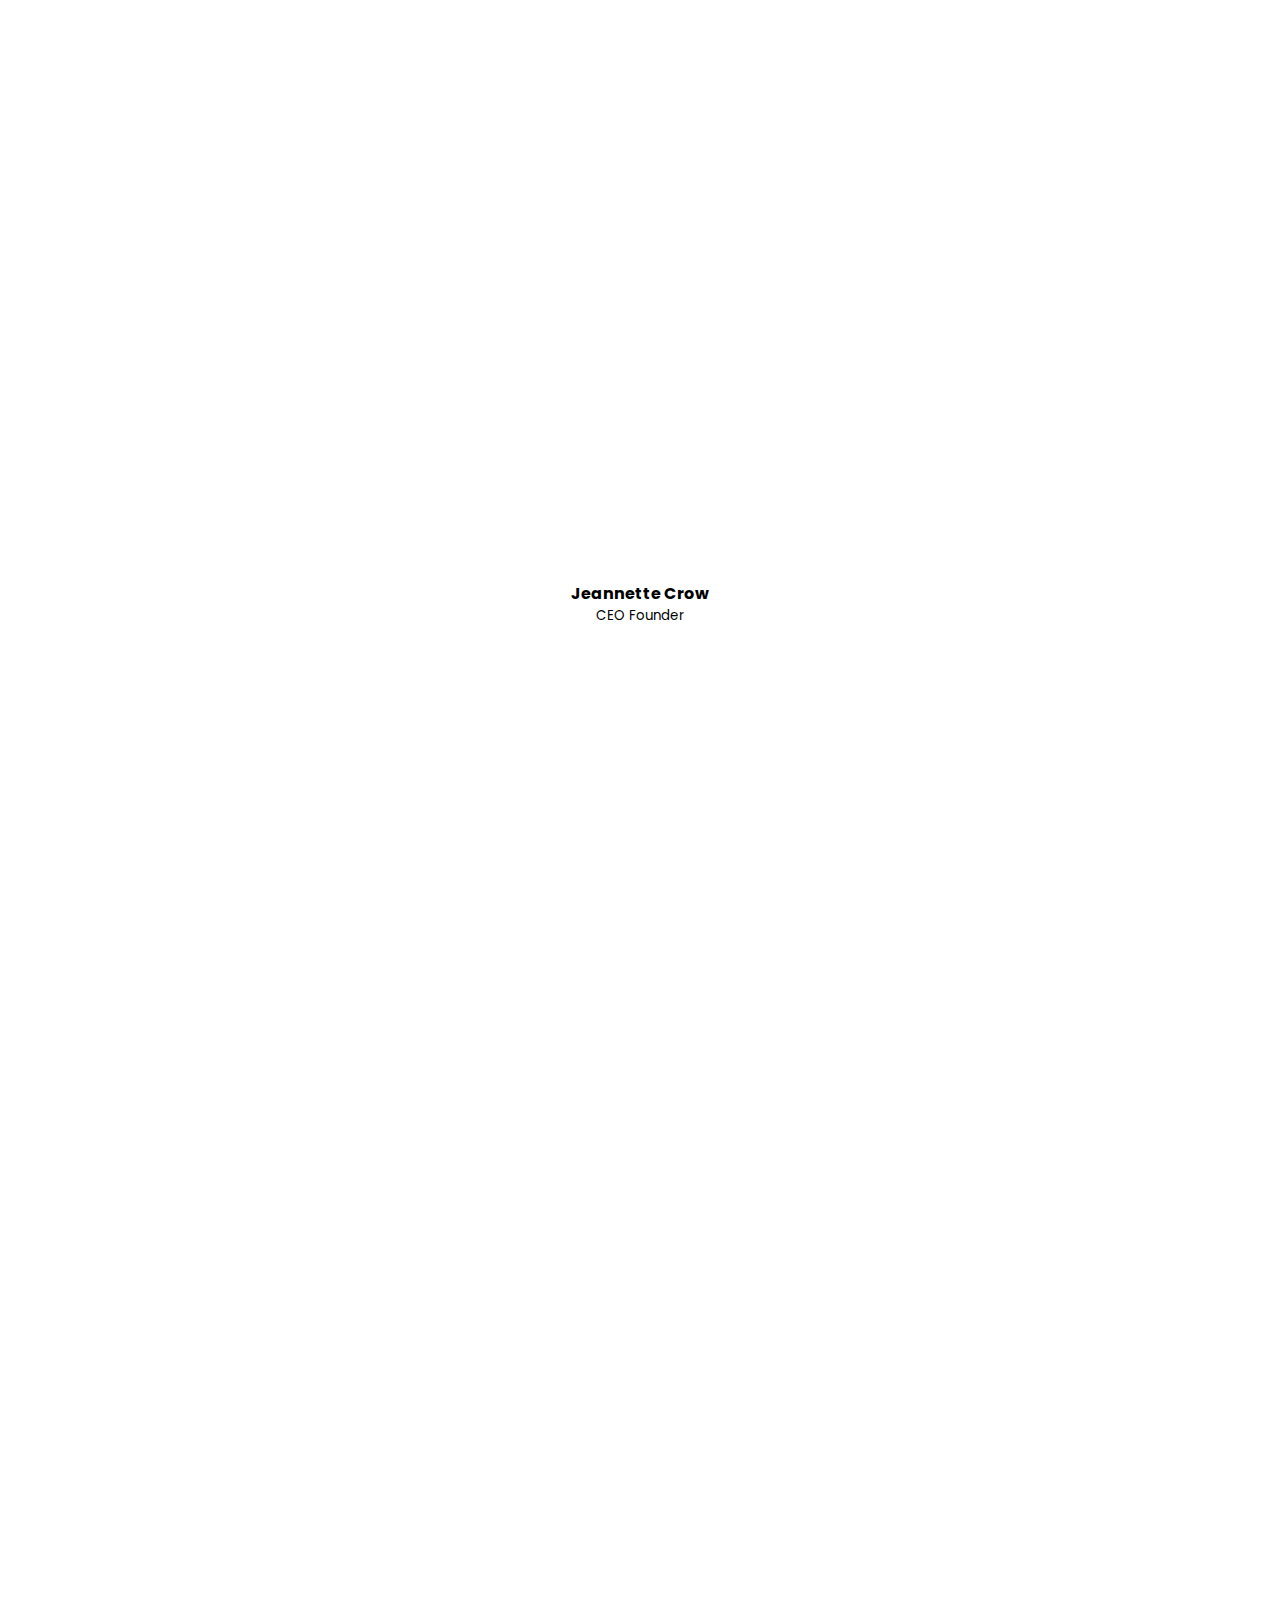
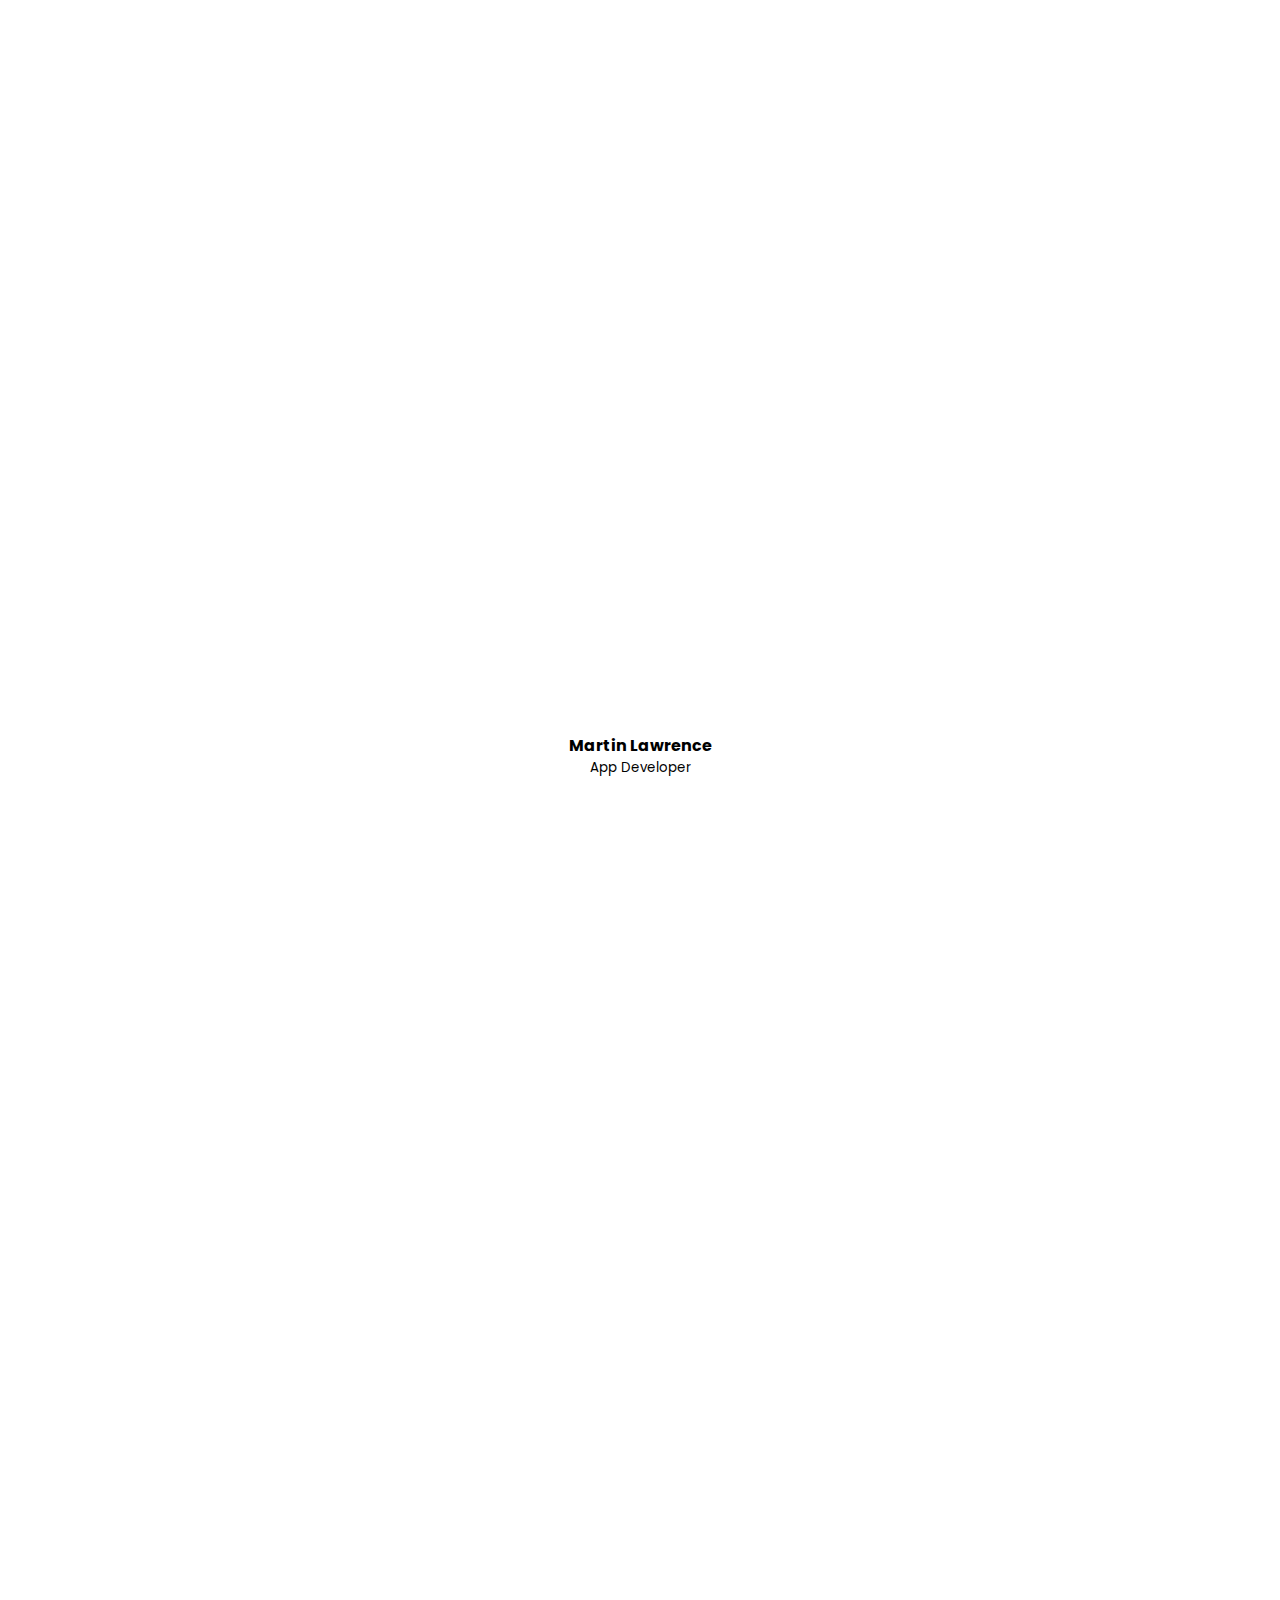
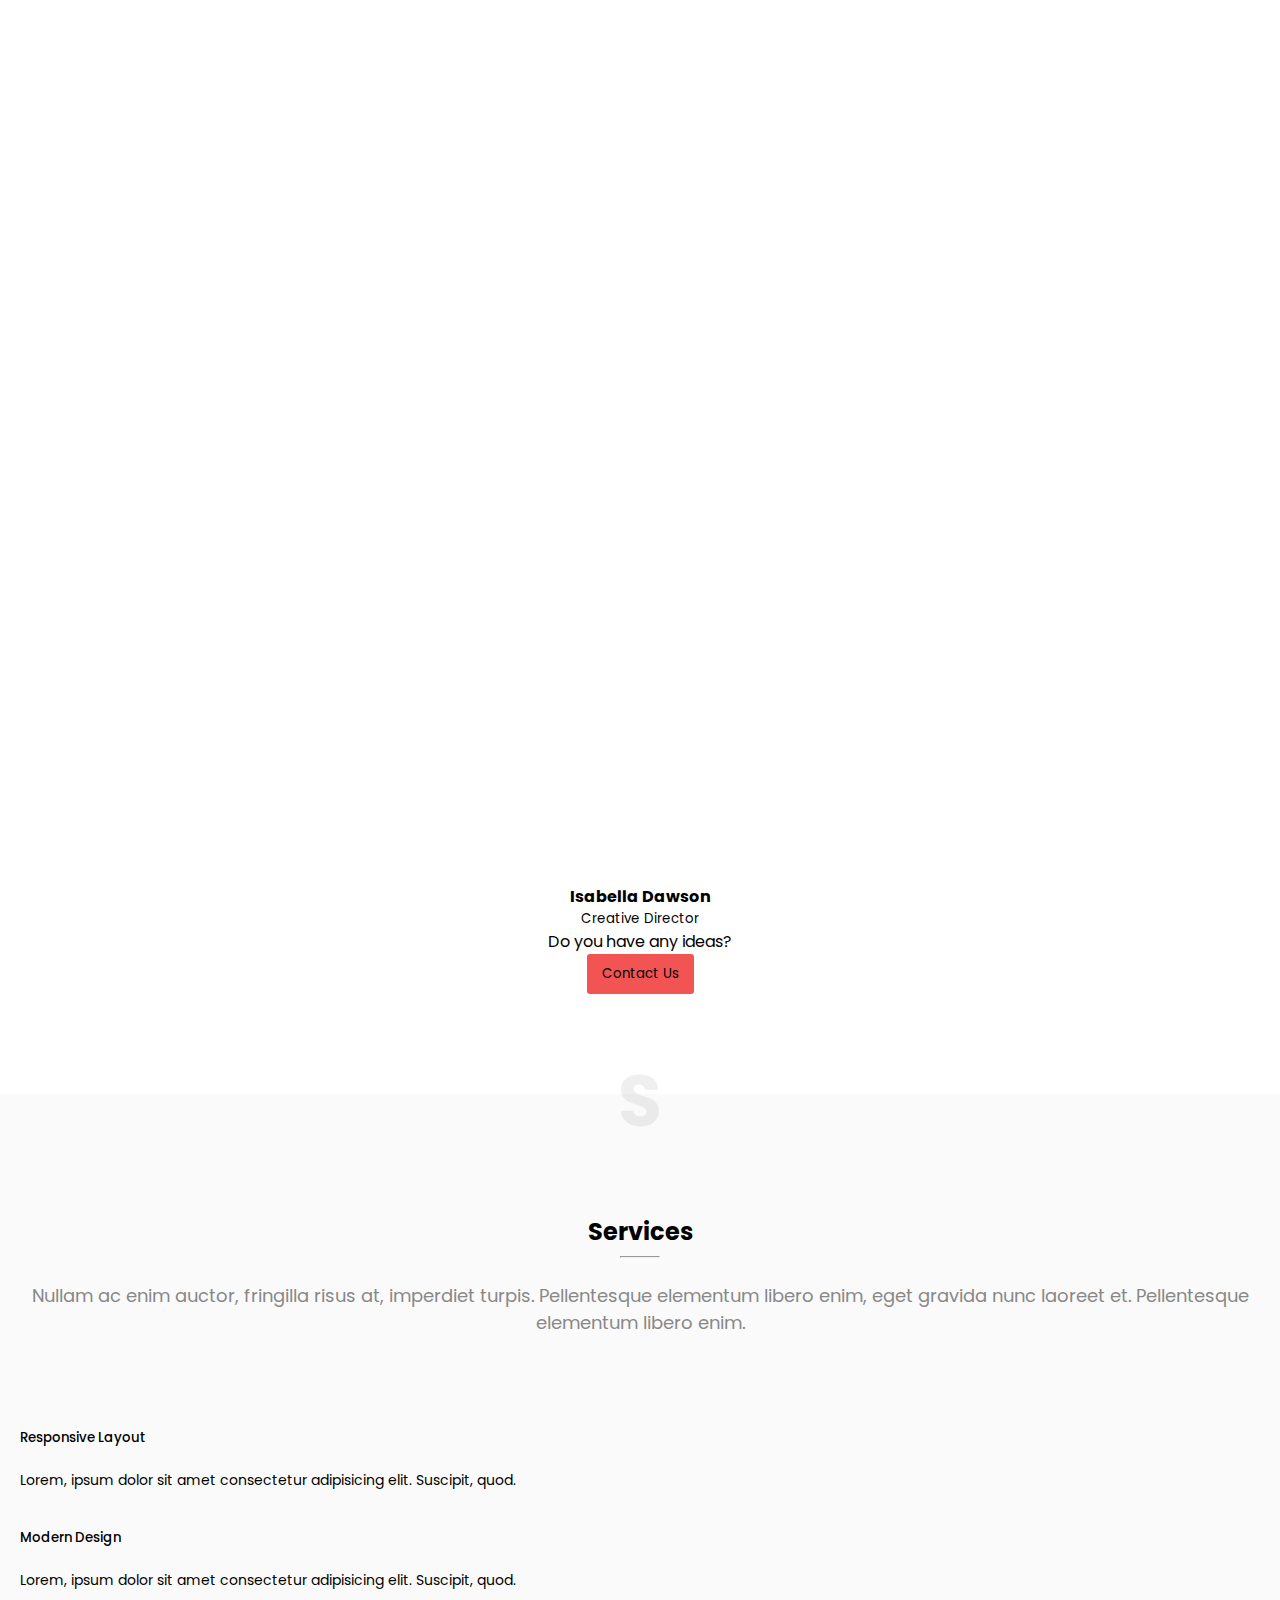
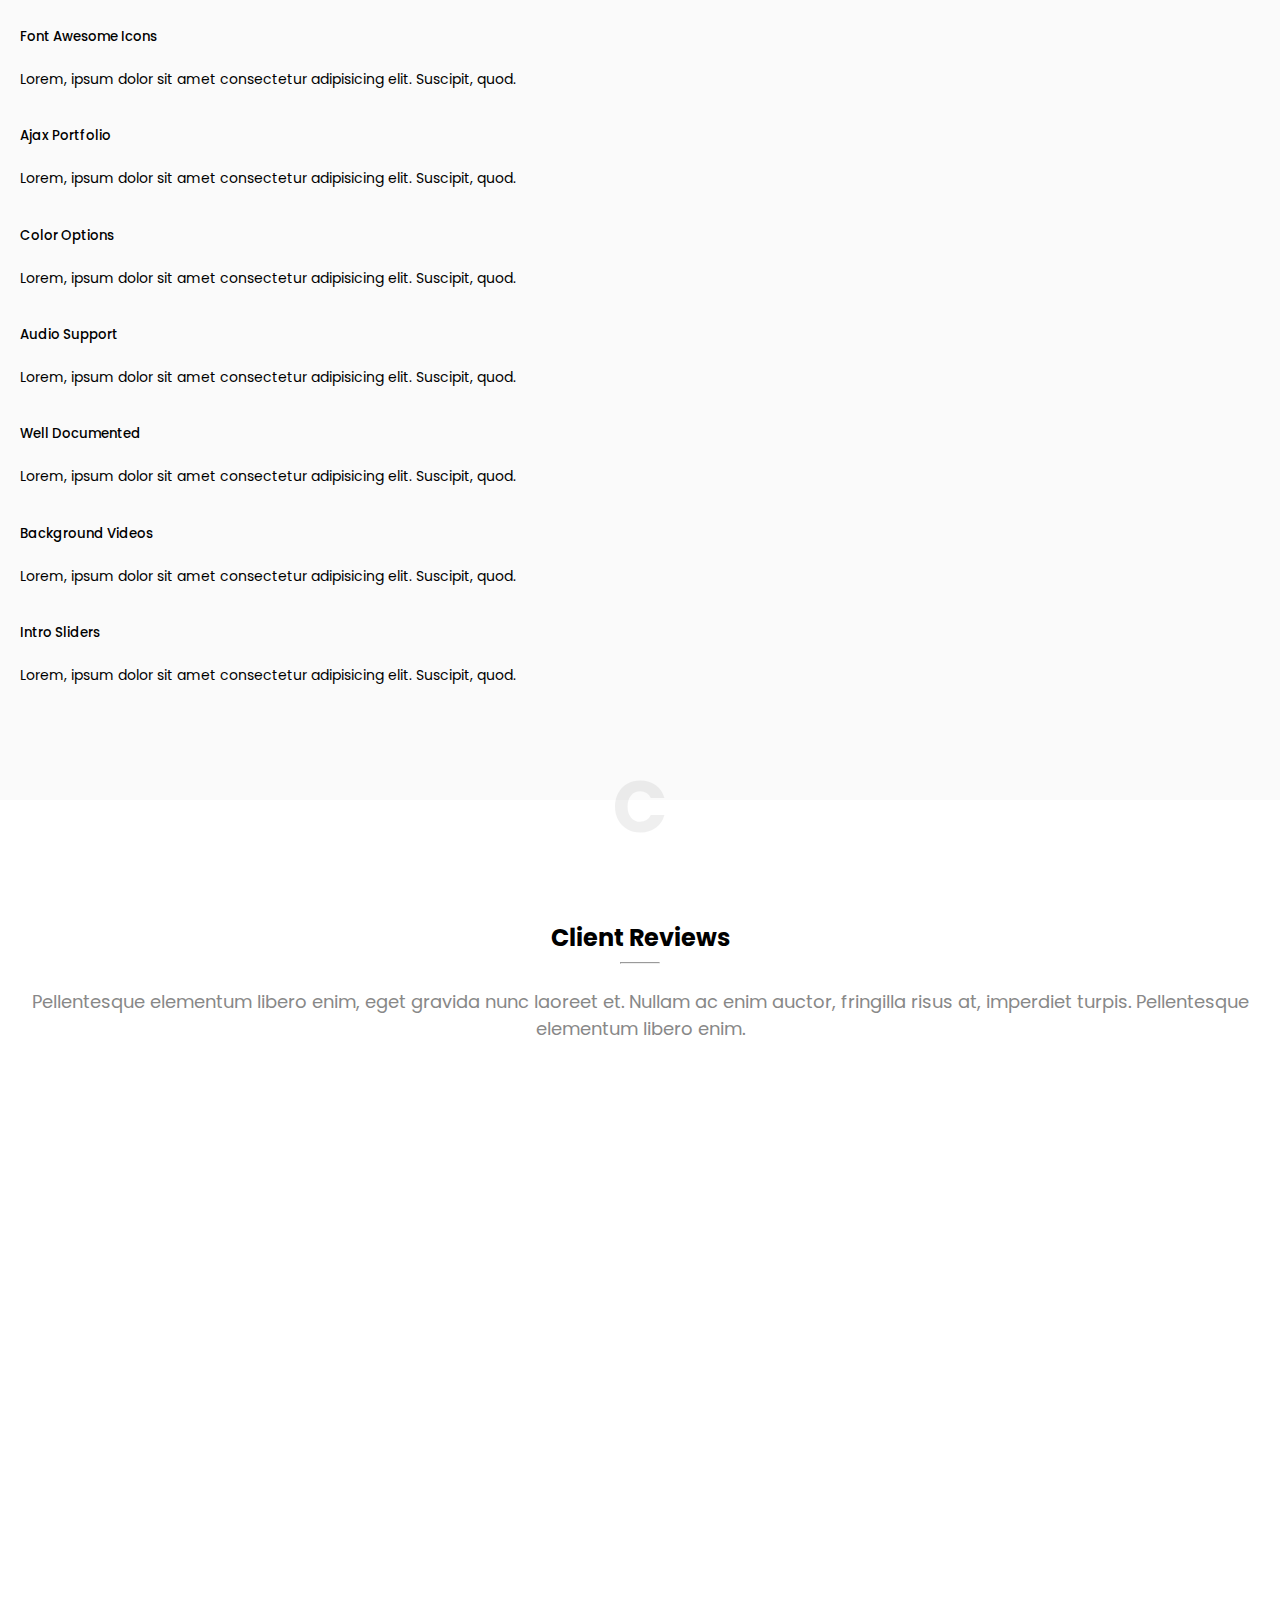
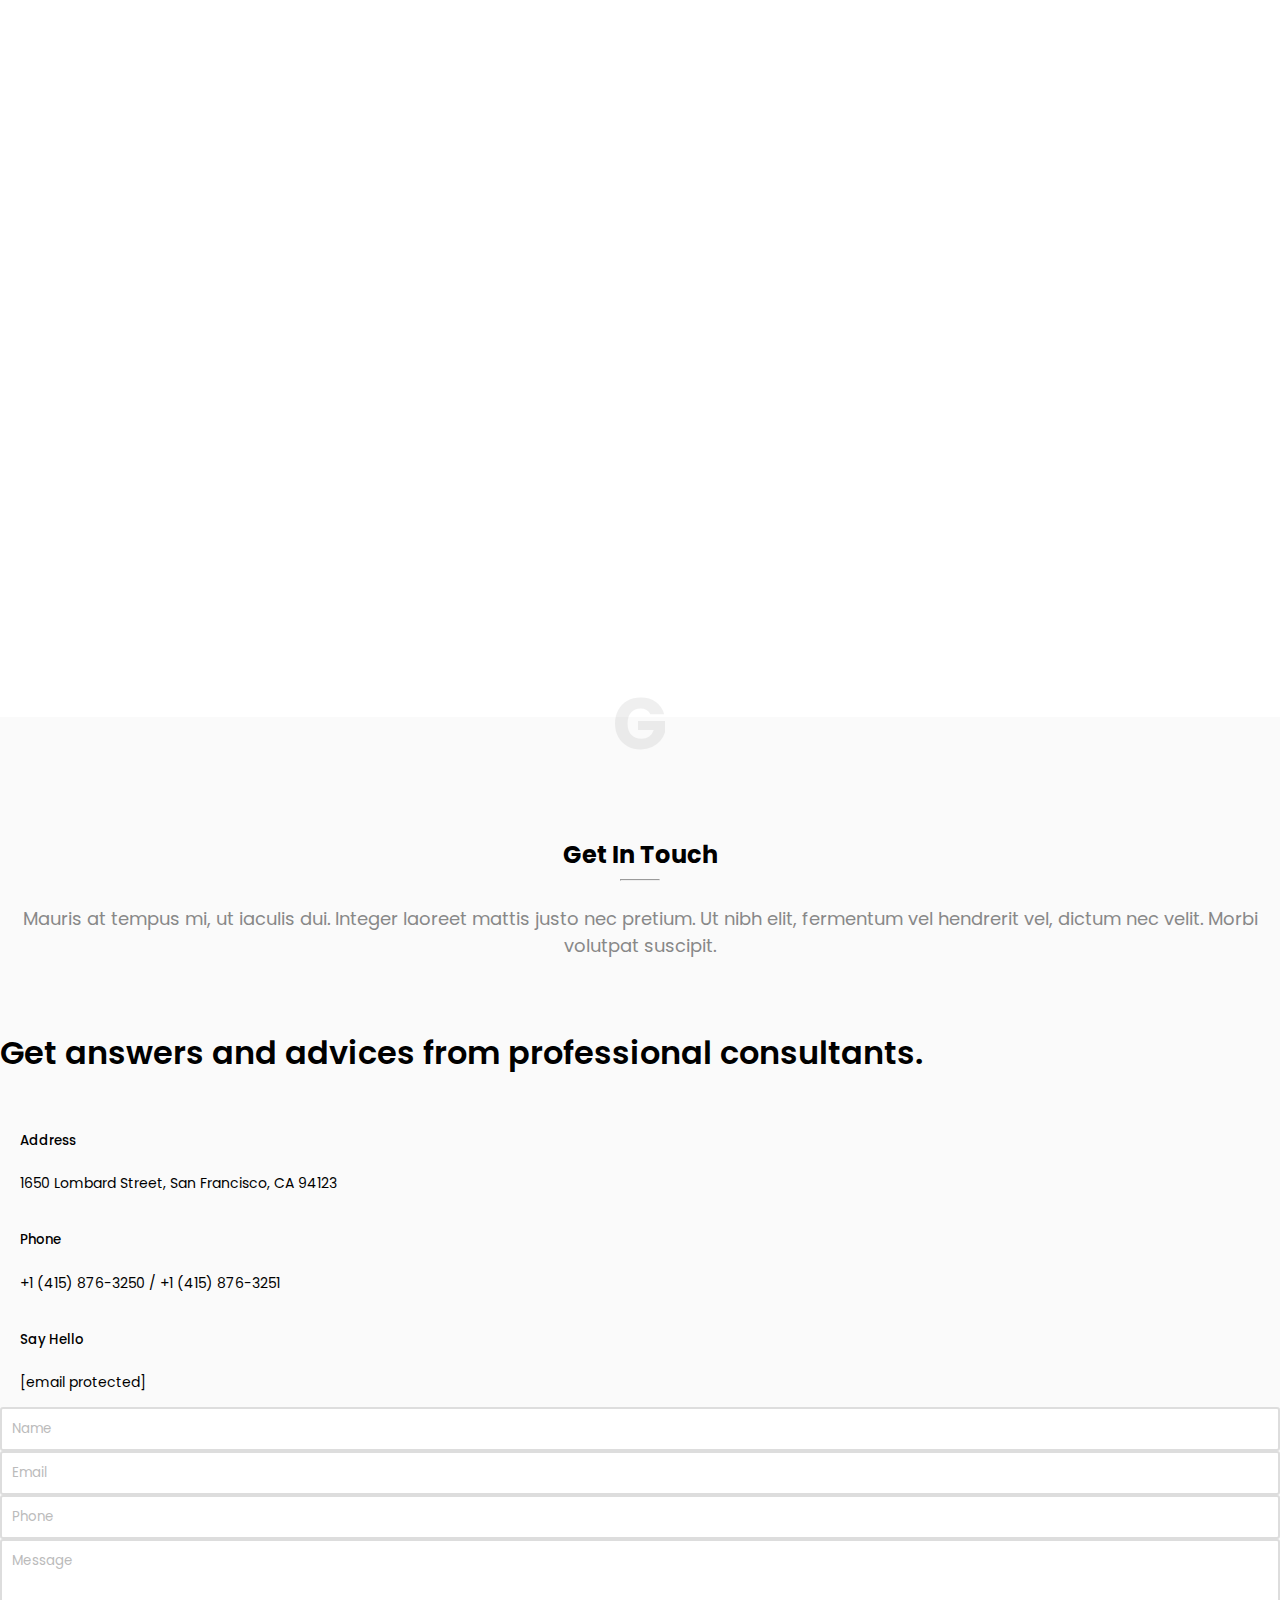
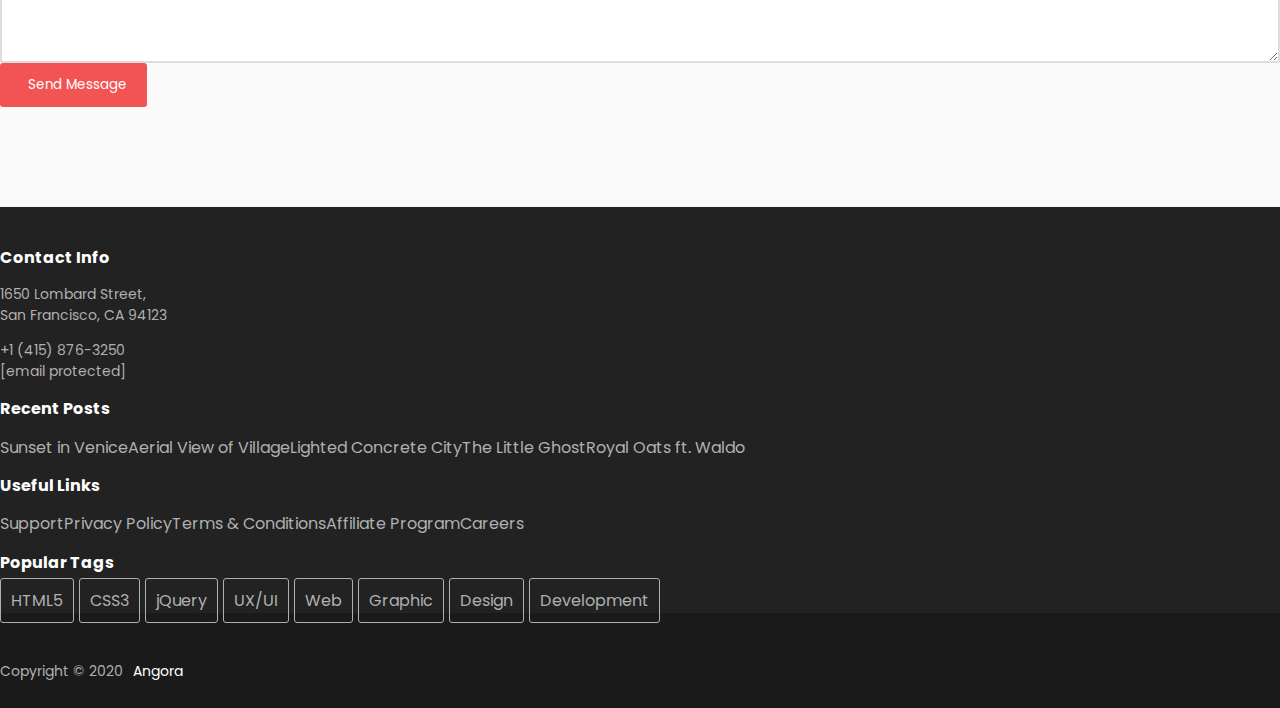
==== commit 5f5aed28: "Added Slideshow Arrows" ====
--- a/angora.html
+++ b/angora.html
@@ -56,7 +56,7 @@
               </div>
             </div>
           </nav>
-          
+          <!-- TODO: Scrolling navbar -->
           <div class="slideshow">
             <div class="slide-inner">
               <div class="slide show"><img src="./images/slideshow-1.jpg" alt=""></div>
@@ -69,7 +69,9 @@
               <h1 class="display-1 fw-bold slide-title">Advanced in<br>digital works.</h1>
             </div>
           </div>
-          
+
+          <div class="ss-arrows"><a class="arrow left"><i class="fa-solid fa-angle-left"></i></a><a class="arrow right"><i class="fa-solid fa-angle-right"></i></a></div>
+
         </section>
 
         <section class="body-section" id='aboutus'>
--- a/angora.css
+++ b/angora.css
@@ -0,0 +1,448 @@
+@import url('https://fonts.googleapis.com/css2?family=Poppins:wght@400;600;700;800&display=swap');
+
+body, html{
+    margin: 0;
+    padding: 0;
+}
+
+*{
+    box-sizing: border-box;
+    font-family: Poppins, sans-serif;
+    --red: #f25454;
+}
+p{
+    font-family: Poppins, sans-serif !important;
+}
+
+.navbar{
+    z-index: 1000;
+    padding: 18pt;
+    border-bottom: 1px solid rgba(255,255,255,0.3);
+}
+
+.navbar-collapse{
+    justify-content: end;
+}
+
+.nav-link{
+    font-weight: 500;
+    font-size: 14px;
+    padding: 0 15px !important;
+    color: white;
+}
+
+.nav-link:hover{
+    color: #f25454;
+}
+
+.nav-link.active{
+    color: var(--red) !important;
+}
+
+section{
+    margin: 0;
+    position: relative;
+    width: 100%;
+    min-height: 80vh;
+    height: fit-content;
+}
+
+/* SLIDESHOW */
+
+.head-section{
+    height: 100vh;
+    overflow: hidden;
+}
+
+.slide{
+    opacity: 0;
+    position: absolute;
+    right:0; bottom:0;
+}
+
+.slide img{
+    object-fit: cover;
+    width: 100%;
+    min-height: 100vh;
+
+    z-index: -1;
+}
+
+.show{
+    display: block !important;
+    opacity: 1;
+}
+
+.slide-title{
+    display: none;
+    position: absolute;
+
+    color: white;
+    text-align: center;
+    
+    width: 100%;
+    height: 20vh;
+    padding: 30vh  0;
+    vertical-align: middle;
+    line-height: 0.9em;
+}
+
+.animate__fadeIn{
+    animation-fill-mode: forwards;
+}
+.animate__fadeOut{
+    animation-fill-mode: forwards;
+}
+
+.ss-arrows{
+    position:absolute;
+    top: 50%;
+    transform:translateY(-50%);
+}
+.arrow{
+    display:block;
+    width: 50px;
+    height: 50px;
+    padding-top: 7px;
+
+    color: white;
+    text-align: center;
+    font-size: 25px;
+    border: 1px solid white;
+    border-radius: 0 3px 3px 0;
+    cursor: pointer;
+
+    background: linear-gradient(to right, white 50%, transparent 50%);
+    background-size: 200% 100%;
+    background-position-x: 100%;
+    transition: background-position-x 0.3s;
+}
+.right{
+    margin-top: -1px;
+}
+.arrow:hover{
+    background-position-x: 0;
+    border-color: white !important;
+}
+
+/* ABOUT US */
+.body-section .container{
+    padding-top: 100px;
+    padding-bottom: 100px;
+}
+.section-title{
+    height: 2em;
+    width: 100%;
+    font-weight: bold;
+    text-align: center;
+    padding-bottom: 10px;
+}
+.section-title::before{
+    content:attr(data-bg-letter);
+    position:absolute;
+    width: 100%;
+    left: 50%;
+    transform: translateX(-50%);
+    text-align: center;
+    font-size: 3em;
+    top: -0.65em;
+    opacity: 0.06;
+}
+.section-intro-text{
+    text-align: center;
+    font-size: 18px;
+    margin-bottom: 70px;
+    color: #888;
+}
+.section-intro hr{
+    width: 40px;
+    opacity: 1;
+    margin: 7px auto 15px;
+
+    transition-duration: 0.5s;
+}
+.section-title:hover hr{
+    width: 60px;
+}
+
+p{
+    font-family: 'Open Sans', sans-serif;
+    font-size: 14px;
+}
+
+.progress-label{
+    float: left;
+}
+.progress{
+    height: 5px;
+    margin-bottom: 20px;
+}
+.progress-bar{
+    background-color: var(--red);
+}
+.progress-value{
+    text-align: right;
+}
+
+/* OUR TEAM */
+.job{
+    font-size: smaller;
+}
+.card-footer{
+    background: none;
+    text-align: center;
+}
+.card, .card-footer{
+    border: none;
+}
+
+.card-crop{
+    aspect-ratio: 3/4;
+
+    position: relative;
+    width: 100%;
+    
+    border-radius: 3px;
+    overflow: hidden;
+}
+
+.card img{
+    position: absolute; 
+    top:50%; left:50%;
+    transform: translate(-50%, -50%);
+    z-index: 10;
+    transition-duration: 0.3s;
+}
+.card i{
+    color: white;
+    padding: 15px;
+}
+.red-contact-overlay{
+    display: flex;
+    opacity: 0;
+    width: 100%; height: 100%;
+    position:absolute;
+    z-index: 11;
+    transition: 0.3s;
+    justify-content: center;
+    align-items: center;
+}
+
+.card:hover .red-contact-overlay{
+    opacity: 1;
+    background-color: rgba(242,84,84, 0.8);
+}
+
+.card:hover img{
+    width: 110%;
+}
+
+.thoughts{
+    text-align: center;
+
+    align-items: center;
+    justify-content: space-around;
+}
+
+.contactus-button{
+    background: var(--red);
+    border-radius: 3px;
+    padding: 10px 15px;
+    border: none;
+}
+
+/* SERVICES */
+.services-section, .contact-section{
+    background-color: #fafafa;
+}
+.service{
+    display: flex;
+}
+.service-icon{
+    font-size: x-large;
+    color: var(--red);
+}
+.service-info{
+    margin-left: 20px
+}
+.service-title{
+    font-weight: 500;
+    transition-duration: 0.3s;
+}
+
+.service:hover .service-title{
+    color: var(--red);
+}
+
+/* CLIENTS */
+.client-carousel-container{
+    justify-content: center;
+}
+
+.client-slide{
+    display:inline-block;
+}
+.client{
+    padding-top: 1vw;
+    transition: 0.5s;
+}
+
+.slick-center .client{padding-top:0;}
+.slick-center .client-img{
+    opacity: 1;
+    margin-top: 0;
+    width: 9vw;
+}
+.slick-center .client-review{
+    opacity: 1;
+}
+.slick-center .client-name, .slick-center .client-company{
+    opacity: 1;
+}
+
+.client-name, .client-company{
+    opacity: 0;
+    display: block;
+    text-align: center;
+}
+
+.client-img{
+    opacity: 0.5;
+    border-radius: 100px;
+    
+    width: 8vw;
+    margin: auto;
+    cursor: pointer;
+    transition: 0.5s;
+}
+
+
+
+.client-review{
+    width: 500%;
+    margin-left: -200%;
+    /* position: absolute; */
+    text-align: center;
+    top: 450pt;
+    opacity: 0;
+    color: #666;
+    transition: 0.5s;
+}
+
+
+.client-review i{
+    font-size: x-large;
+    display: inline;
+}
+.client-review h4{
+    display: inline;
+    font-weight: normal;
+}
+
+/* Contact Us */
+h3{
+    font-size: xx-large;
+    font-family: Poppins, sans-serif;
+    font-weight: 600;
+}
+.contact-form input, .contact-form textarea{
+    display:block;
+    width: 100%;
+    padding: 10px 10px;
+    border: 2px solid #ddd;
+    border-radius:  3px;
+}
+
+*:focus{
+    outline: none;
+}
+
+.contact-form input:focus, .contact-form textarea:focus{
+    border-color: var(--red)
+}
+
+.contact-form input::placeholder, .contact-form textarea::placeholder{
+    color: #bbb;
+}
+
+.send-btn{
+    background-color: var(--red);
+    color: white;
+    border:none;
+    padding: 12px 20px;
+    border-radius: 3px;
+}
+.send-btn i{
+    margin-right: 8px;
+}
+button{
+    transition: 0.2s;
+}
+button:hover{
+    background-color: #f38383;
+}
+
+/* footer */
+footer{
+    background-color:#222;
+    background-image: url(./images/dotted-map.png);
+    background-size: contain;
+    background-repeat: repeat;
+    min-height: 50vh;
+    height: fit-content;
+    --footer-grey: #b0b0b0;
+    color: var(--footer-grey);
+}
+footer .logo{
+    width: 100px ;
+}
+footer h4{
+    color: white;
+    margin: 10pt 0;
+}
+
+a{
+    color: var(--footer-grey);
+    text-decoration: none;
+    width: fit-content;
+}
+a:hover{
+    color: var(--red);
+    border-color: var(--red) !important;
+}
+
+.text-link{
+    transition: 0.2s;
+}
+
+.text-link:focus{
+    text-decoration: underline;
+}
+
+.tag-link{
+    padding: 10px;
+    margin-right: 5px;
+    margin-bottom: 5px;
+    border-radius: 3px;
+    font-family: Poppins, sans-serif;
+    border: 1px solid var(--footer-grey);
+}
+
+.footer-foot{
+    background: #1a1a1a;
+    font-family: Poppins, sans-serif;
+    font-size: 14px;
+}
+
+.footer-foot .row{
+    padding: 20pt 0;
+}
+
+.footer-foot a{
+    color: white;
+    margin: 0 10px;
+    transition: 0.2s;
+}
+.footer-foot a:hover{
+    color: var(--red);
+}